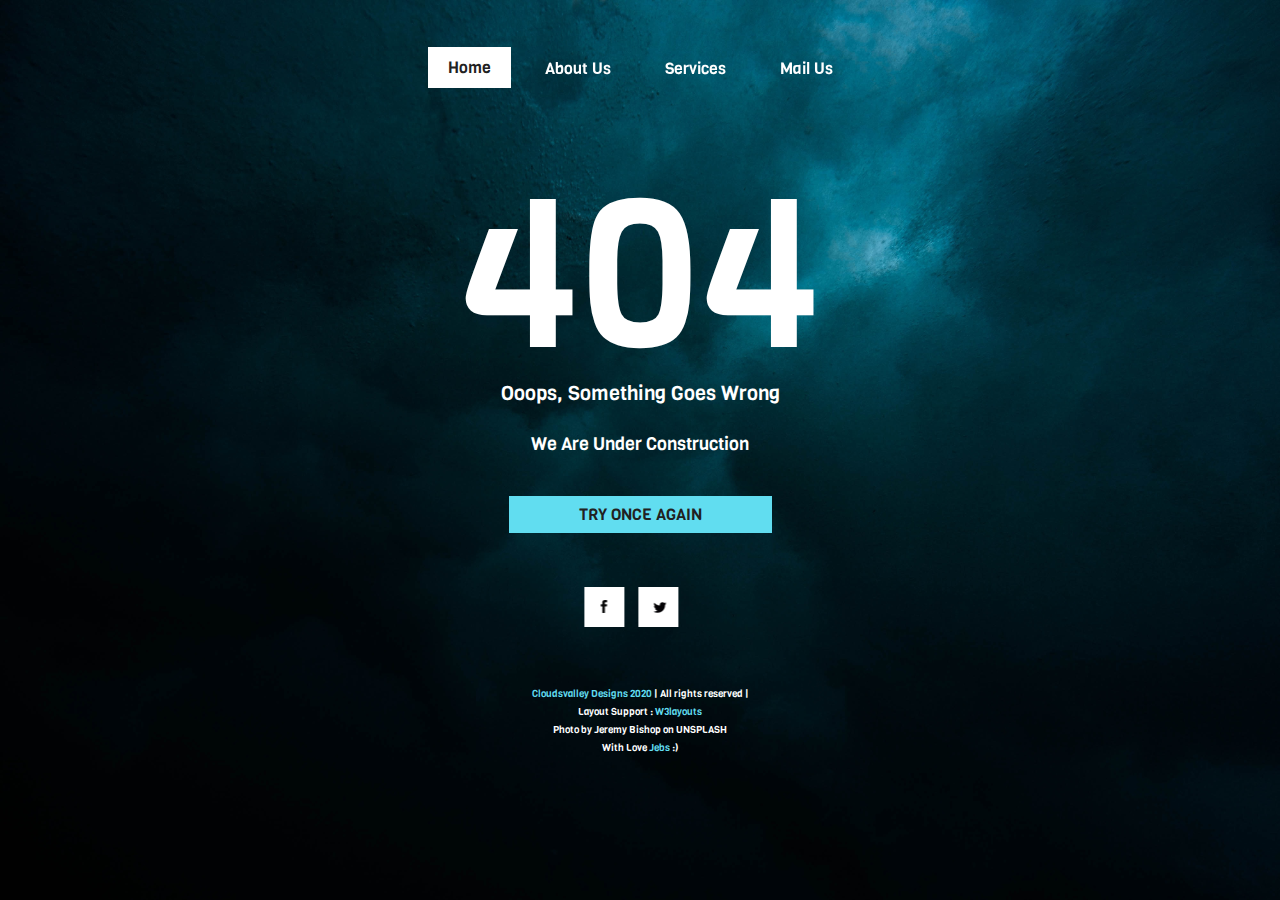
==== index.html @ ccc282be "Update index.html" ====
<!DOCTYPE html>
<html>
<head>
<title>     Cloudsvalley Designs | 404 |</title>
<link rel = "icon" href = "images/4.png"type = "image/x-icon"> 
<!-- for-mobile-apps -->
<meta name="viewport" content="width=device-width, initial-scale=1">
<meta http-equiv="Content-Type" content="text/html; charset=utf-8" />
<meta name="keywords" content="Cloudsvalley Dssigns, Cloudsvalley India, Cloudsvalley Kerala, Jebs John, " />
<script type="application/x-javascript"> addEventListener("load", function() { setTimeout(hideURLbar, 0); }, false);
		function hideURLbar(){ window.scrollTo(0,1); } </script>
<!-- //for-mobile-apps -->
<link href="css/style.css" rel="stylesheet" type="text/css" media="all" />
<link href='//fonts.googleapis.com/css?family=Viga' rel='stylesheet' type='text/css'>
</head>
<body>
	<div class="main">
		<div class="nav_w3l">
			<ul>
				<li class="active"><a href="index.html">Home</a></li>
				<li><a href="index.html" class="hvr-sweep-to-bottom">About Us</a></li>
				<li><a href="index.html" class="hvr-sweep-to-bottom">Services</a></li>
				<li><a href="mailto:" clouds9197@gmail.com class="hvr-sweep-to-bottom">Mail Us</a></li>
			</ul>
		</div>
		<h1>404</h1>
		<h2>ooops, something goes wrong</h2>
		<h3>we are under construction</h3>
		<div class="more_w3ls">
			<a href="index.html">Try Once Again</a>
		</div>
		<div class="wthree_social_icons">
			<div>
				<a href="https://www.facebook.com/"><span>Facebook</span></a>
				<a href="https://twitter.com/"><span>Twitter</span></a>
			</div>
		</div>
		<div class="copyright">
			<p><a href="index.html"> Cloudsvalley Designs 2020</a> | All rights reserved | <br>Layout Support : <a href="http://w3layouts.com">W3layouts</a><br>
				Photo by Jeremy Bishop on UNSPLASH <br> With Love <a href= " http://www.jebs.live/">Jebs</a> :)</p>
		</div>
		
	</div>
</body>
</html>
---- css/style.css ----
/*--
Author: W3layouts
Author URL: http://w3layouts.com
License: Creative Commons Attribution 3.0 Unported
License URL: http://creativecommons.org/licenses/by/3.0/
--*/
/* reset */
html,body,div,span,applet,object,iframe,h1,h2,h3,h4,h5,h6,p,blockquote,pre,a,abbr,acronym,address,big,cite,code,del,dfn,em,img,ins,kbd,q,s,samp,small,strike,strong,sub,sup,tt,var,b,u,i,dl,dt,dd,ol,nav ul,nav li,fieldset,form,label,legend,table,caption,tbody,tfoot,thead,tr,th,td,article,aside,canvas,details,embed,figure,figcaption,footer,header,hgroup,menu,nav,output,ruby,section,summary,time,mark,audio,video{margin:0;padding:0;border:0;font-size:100%;font:inherit;vertical-align:baseline;}
article, aside, details, figcaption, figure,footer, header, hgroup, menu, nav, section {display: block;}
ol,ul{list-style:none;margin:0px;padding:0px;}
blockquote,q{quotes:none;}
blockquote:before,blockquote:after,q:before,q:after{content:'';content:none;}
table{border-collapse:collapse;border-spacing:0;}
/* start editing from here */
a{text-decoration:none;}
.txt-rt{text-align:right;}/* text align right */
.txt-lt{text-align:left;}/* text align left */
.txt-center{text-align:center;}/* text align center */
.float-rt{float:right;}/* float right */
.float-lt{float:left;}/* float left */
.clear{clear:both;}/* clear float */
.pos-relative{position:relative;}/* Position Relative */
.pos-absolute{position:absolute;}/* Position Absolute */
.vertical-base{	vertical-align:baseline;}/* vertical align baseline */
.vertical-top{	vertical-align:top;}/* vertical align top */
nav.vertical ul li{	display:block;}/* vertical menu */
nav.horizontal ul li{	display: inline-block;}/* horizontal menu */
img{max-width:100%;}
/*end reset*/
html, body{
    font-size: 100%;
	background: url(../images/banner6.jpg) no-repeat 0px 0px;
	background-size: cover;
	background-blend-mode: overlay;
	-webkit-background-size: cover;
	-moz-background-size: cover;
	-o-background-size: cover;
	-ms-background-size: cover;
	font-family: 'Viga', sans-serif;
}
h1,h2,h3,h4,h5,h6,a,p{
	margin:0;
}
ul,label{
	margin:0;
	padding:0;
}
body a:hover,body a{
	text-decoration:none;
}
/*-- main --*/
.copyright p{
	font-size: 10px;
    color:#fff;
    margin:14em 0 0;
    line-height: 1.8em;
	text-align: center;
	padding-top: 30px;
	padding-bottom: 20px;}
.copyright p a{
	color:#61DDF0;
}
.copyright p a:hover{
	text-decoration:underline;
}
.main{
	text-align:center;
}
.nav_w3l{
	padding:3em 0 0;
}
.nav_w3l ul li{
	display:inline-block;
	margin:0 5px;
}
.nav_w3l ul li a{
	font-size:1em;
	color:#fff;
	padding:10px 20px;
	text-decoration:none;
}
.nav_w3l ul li.active a{
	background:#fff;
	color:#212121;
}
/* Sweep To Bottom */
.hvr-sweep-to-bottom {
  display: inline-block;
  vertical-align: middle;
  -webkit-transform: translateZ(0);
  transform: translateZ(0);
  box-shadow: 0 0 1px rgba(0, 0, 0, 0);
  -webkit-backface-visibility: hidden;
  backface-visibility: hidden;
  -moz-osx-font-smoothing: grayscale;
  position: relative;
  -webkit-transition-property: color;
  transition-property: color;
  -webkit-transition-duration: 0.3s;
  transition-duration: 0.3s;
}
.hvr-sweep-to-bottom:before {
  content: "";
  position: absolute;
  z-index: -1;
  top: 0;
  left: 0;
  right: 0;
  bottom: 0;
  background:#61DDF0;
  -webkit-transform: scaleY(0);
  transform: scaleY(0);
  -webkit-transform-origin: 50% 0;
  transform-origin: 50% 0;
  -webkit-transition-property: transform;
  transition-property: transform;
  -webkit-transition-duration: 0.3s;
  transition-duration: 0.3s;
  -webkit-transition-timing-function: ease-out;
  transition-timing-function: ease-out;
}
.hvr-sweep-to-bottom:hover, .hvr-sweep-to-bottom:focus, .hvr-sweep-to-bottom:active {
  color: white;
}
.hvr-sweep-to-bottom:hover:before, .hvr-sweep-to-bottom:focus:before, .hvr-sweep-to-bottom:active:before {
  -webkit-transform: scaleY(1);
  transform: scaleY(1);
}
.main h1{
	font-size: 13em;
    color: #fff;
	margin:0.4em 0 0;
    line-height: 1;
}
.main h2{
	font-size: 20px;
    color: #fff;
    text-transform: capitalize;
}
.main h3{
	font-size: 18px;
	color: #fff;
	text-transform: capitalize;
	padding-top: 25px;
}
.more_w3ls {
    margin:3em 0 5em;
}
.more_w3ls a{
	padding: 8px 70px;
    background:#61DDF0;
    text-decoration: none;
    color: #212121;
    font-size: 1em;
    text-transform: uppercase;
	transition:.5s ease-in;
	-webkit-transition:.5s ease-in;
	-moz-transition:.5s ease-in;
	-o-transition:.5s ease-in;
	-ms-transition:.5s ease-in;
}
.more_w3ls a:hover{
	background:#fff;
	color:#212121;
}
.wthree_social_icons{
	position:relative;
}
.wthree_social_icons div{
  display: inline-block;
  position:absolute;
  top:50%;
  left:48.5%;
  -ms-transform:translate(-40%,-40%);
  -webkit-transform:translate(-40%,-40%);
  transform:translate(-40%,-40%);
  -moz-transform:translate(-40%,-40%);
  -o-transform:translate(-40%,-40%);
}

/* Icons */

.wthree_social_icons a {
	color: #fff;
    background: #FFFFFF;
    text-align: center;
    text-decoration: none;
    position: relative;
    display: inline-block;
    width:40px;
	height:40px;
    margin: 0 5px;
    -o-transition: all .5s;
    -webkit-transition: all .5s;
    -moz-transition: all .5s;
    transition: all .5s;
    -webkit-font-smoothing: antialiased;
}
.wthree_social_icons a:nth-of-type(1):hover{
	background:#3b5998;
}
.wthree_social_icons a:nth-of-type(2):hover{
	background:#55acee;
}
.wthree_social_icons a:nth-of-type(3):hover{
	background:#35465c;
}
/*-- w3layouts --*/
.wthree_social_icons a:nth-of-type(4):hover{
	background:#00a0dc;
}
.wthree_social_icons a:nth-of-type(5):hover{
	background:#162221;
}

/* pop-up text */

.wthree_social_icons a span {
	color:#212121;
	position:absolute;
	bottom:0;
	left:-25px;
	right:-25px;
	padding:5px 7px;
	z-index:-1;
	font-size:14px;
	background:#fff;
	visibility:hidden;
	opacity:0;
	-o-transition:all .5s cubic-bezier(0.68, -0.55, 0.265, 1.55);
	-webkit-transition: all .5s cubic-bezier(0.68, -0.55, 0.265, 1.55);
	-moz-transition: all .5s cubic-bezier(0.68, -0.55, 0.265, 1.55);
	transition: all .5s cubic-bezier(0.68, -0.55, 0.265, 1.55);
}

/* pop-up text arrow */

.wthree_social_icons a span:before {
	content:'';
	width: 0; 
	height: 0; 
	border-left: 5px solid transparent;
	border-right: 5px solid transparent;
	border-top: 5px solid #fff;
	position:absolute;
	bottom:-4px;
	left:40px;
}

/* text pops up when icon is in hover state */

.wthree_social_icons a:hover span {
	bottom:50px;
	visibility:visible;
	opacity:1;
}

/*-- agileits --*/
/* font awesome icons */
.wthree_social_icons a:before {
	transition:.5s ease-in;
	-webkit-transition:.5s ease-in;
	-moz-transition:.5s ease-in;
	-o-transition:.5s ease-in;
	-ms-transition:.5s ease-in;
}
.wthree_social_icons a:nth-of-type(1):before {
	content:'';
	background:url(../images/img-sp.png) no-repeat 13px 11px;
	display:block;
	width:40px;
	height:40px;
}
.wthree_social_icons a:nth-of-type(1):hover:before {
	background-position:13px -25px;
}
.wthree_social_icons a:nth-of-type(2):before {
	content:'';
	background:url(../images/img-sp.png) no-repeat -18px 11px;
	display:block;
	width:40px;
	height:40px;
}
.wthree_social_icons a:nth-of-type(2):hover:before {
	background-position:-18px -28px;
}
.wthree_social_icons a:nth-of-type(3):before {
	content:'';
	background:url(../images/img-sp.png) no-repeat -53px 11px;
	display:block;
	width:40px;
	height:40px;
}
.wthree_social_icons a:nth-of-type(3):hover:before {
	background-position:-53px -29px;
}
.wthree_social_icons a:nth-of-type(4):before {
	content:'';
	background:url(../images/img-sp.png) no-repeat -89px 11px;
	display:block;
	width:40px;
	height:40px;
}
.wthree_social_icons a:nth-of-type(4):hover:before {
	background-position:-89px -28px;
}
.wthree_social_icons a:nth-of-type(5):before {
/*-- w3layouts --*/
	content:'';
	background:url(../images/img-sp.png) no-repeat -122px 11px;
	display:block;
	width:40px;
	height:40px;
}
.wthree_social_icons a:nth-of-type(5):hover:before {
	background-position:-122px -28px;
}
/*-----start-responsive-design------*/
@media (max-width:1366px){
	.copyright p {
		margin: 13em 0 0;
	}
}
@media (max-width:1280px){
	body {
		padding-bottom: 6em;
	}
}
@media (max-width:1080px){
	.main h1 {
		font-size: 11em;
	}
}
@media (max-width:800px){
	.main h1 {
		font-size: 9em;
	}
	.main h2 {
		font-size: 14px;
	}
	.more_w3ls a {
		padding: 8px 45px;
		font-size: 14px;
	}
	body {
		padding-bottom: 10em;
	}
}
@media (max-width:768px){
	body {
		padding-bottom:18.77em;
	}
	.main h1 {
		margin: 0.5em 0 0;
	}
}
@media (max-width:736px){
/*-- agileits --*/
	.wthree_social_icons div {
		left: 46.5%;
	}
	.copyright p {
		margin: 10em 0 0;
	}
	body {
		padding-bottom: 5em;
	}
}
@media (max-width:667px){
	.main h1 {
		margin: 0.3em 0 0;
	}
}
@media (max-width:640px){
	.main h1 {
		font-size: 7em;
	}
	.nav_w3l ul li a {
		font-size: 14px;
	}
	.copyright p {
		margin: 12em 0 0;
		font-size: 14px;
	}
	.main h1 {
		margin: 0.5em 0 0;
	}
	.copyright p {
		margin: 14em 0 0;
	}
	body {
		padding-bottom: 13em;
	}
}
@media (max-width: 600px){
	.copyright p {
		margin: 12em 0 0;
	}
	body {
		padding-bottom: 4em;
	}
	.nav_w3l {
		padding: 2em 0 0;
	}
	.nav_w3l ul li {
		margin: 0;
	}
}
@media (max-width:480px){
	.nav_w3l ul li a {
		padding: 8px 15px;
	}
	.wthree_social_icons div {
		left: 44.5%;
		width: 56%;
	}
	.main h1 {
		font-size: 6em;
	}
	.more_w3ls {
		margin: 2em 0 4em;
	}
	.more_w3ls a {
		padding: 8px 30px;
	}
	.wthree_social_icons a {
		margin: 0 2px;
	}
	body {
		padding-bottom: 19em;
	}
	.wthree_social_icons a:hover span {
		bottom: 46px;
	}
	.wthree_social_icons a span {
		padding: 5px 5px;
		font-size: 13px;
	}
	.copyright p {
		padding: 0 1em;
	}
}
@media (max-width: 414px){
	.nav_w3l ul li a {
		padding: 6px 10px;
		font-size: 13px;
	}
	.more_w3ls {
		margin: 2em 0 4em;
	}
	.wthree_social_icons div {
		width: 60%;
	}
	body {
		padding-bottom: 11.05em;
	}
}
@media (max-width:384px){
	.main h1 {
		font-size: 5em;
	}
	.main h2,.copyright p {
		font-size: 13px;
	}
	.more_w3ls a {
		font-size: 13px;
		padding: 7px 25px;
	}
	.wthree_social_icons div {
		width: 64%;
	}
	.more_w3ls {
		margin: 1.5em 0 4em;
	}
	body {
		padding-bottom: 10em;
	}
}
@media (max-width: 375px){
	.wthree_social_icons div {
		width: 66%;
	}
}
@media (max-width:320px){
	.nav_w3l ul li a {
		padding: 4px 5px;
		font-size: 12px;
	}
	.main h2, .copyright p,.more_w3ls a,.wthree_social_icons a span {
		font-size: 12px;
	}
	.wthree_social_icons div {
		width: 78%;
	}
	.copyright p {
		margin: 14em 0 0;
	}
	body {
		padding-bottom: 3.55em;
	}
}
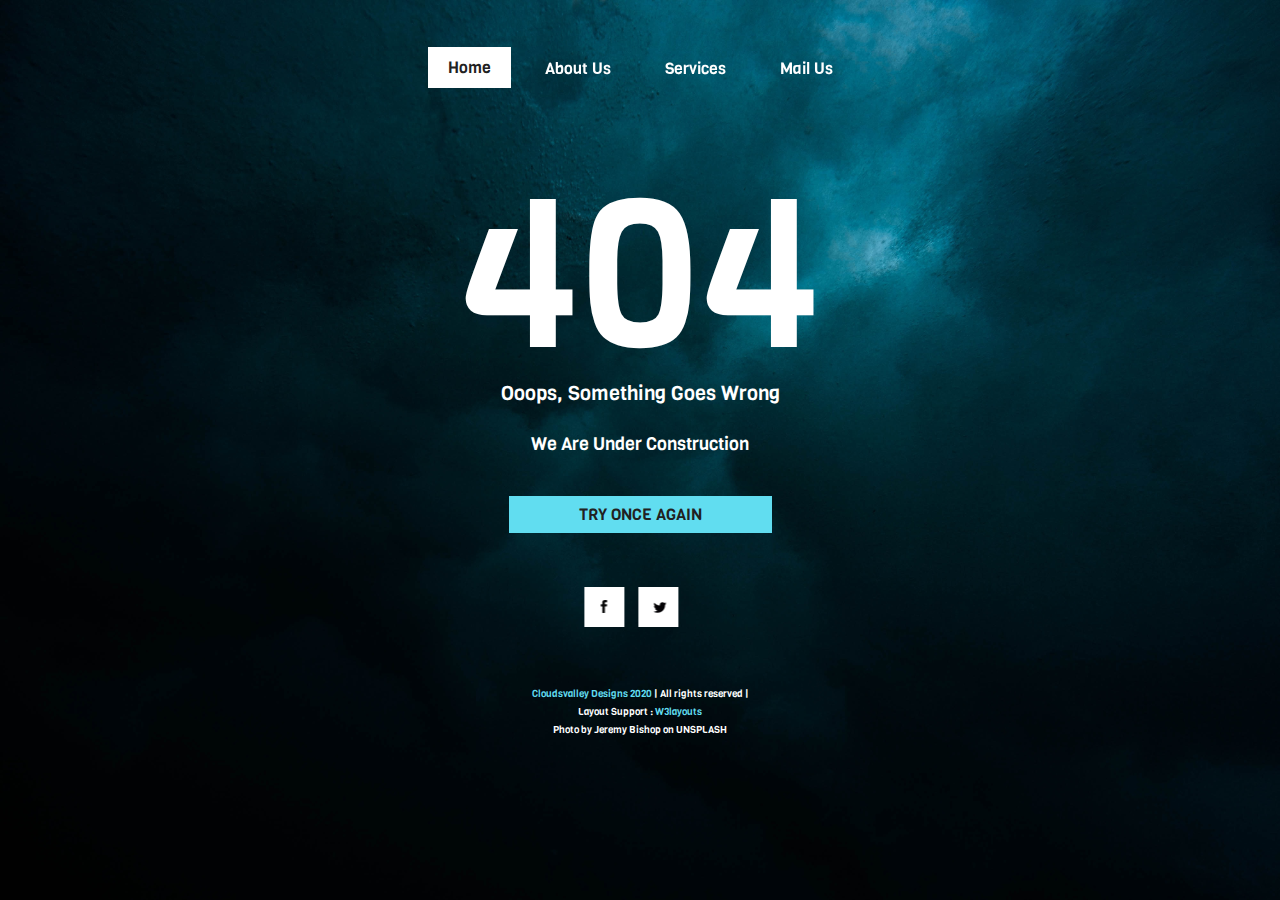
==== commit d16fec17: "Add files via upload" ====
--- a/index.html
+++ b/index.html
@@ -1,46 +1,46 @@
-
-<!DOCTYPE html>
-<html>
-<head>
-<title>     Cloudsvalley Designs | 404 |</title>
-<link rel = "icon" href = "images/4.png"type = "image/x-icon"> 
-<!-- for-mobile-apps -->
-<meta name="viewport" content="width=device-width, initial-scale=1">
-<meta http-equiv="Content-Type" content="text/html; charset=utf-8" />
-<meta name="keywords" content="Cloudsvalley Dssigns, Cloudsvalley India, Cloudsvalley Kerala, Jebs John, " />
-<script type="application/x-javascript"> addEventListener("load", function() { setTimeout(hideURLbar, 0); }, false);
-		function hideURLbar(){ window.scrollTo(0,1); } </script>
-<!-- //for-mobile-apps -->
-<link href="css/style.css" rel="stylesheet" type="text/css" media="all" />
-<link href='//fonts.googleapis.com/css?family=Viga' rel='stylesheet' type='text/css'>
-</head>
-<body>
-	<div class="main">
-		<div class="nav_w3l">
-			<ul>
-				<li class="active"><a href="index.html">Home</a></li>
-				<li><a href="index.html" class="hvr-sweep-to-bottom">About Us</a></li>
-				<li><a href="index.html" class="hvr-sweep-to-bottom">Services</a></li>
-				<li><a href="mailto:" clouds9197@gmail.com class="hvr-sweep-to-bottom">Mail Us</a></li>
-			</ul>
-		</div>
-		<h1>404</h1>
-		<h2>ooops, something goes wrong</h2>
-		<h3>we are under construction</h3>
-		<div class="more_w3ls">
-			<a href="index.html">Try Once Again</a>
-		</div>
-		<div class="wthree_social_icons">
-			<div>
-				<a href="https://www.facebook.com/"><span>Facebook</span></a>
-				<a href="https://twitter.com/"><span>Twitter</span></a>
-			</div>
-		</div>
-		<div class="copyright">
-			<p><a href="index.html"> Cloudsvalley Designs 2020</a> | All rights reserved | <br>Layout Support : <a href="http://w3layouts.com">W3layouts</a><br>
-				Photo by Jeremy Bishop on UNSPLASH <br> With Love <a href= " http://www.jebs.live/">Jebs</a> :)</p>
-		</div>
-		
-	</div>
-</body>
-</html>
+
+<!DOCTYPE html>
+<html>
+<head>
+<title>     Cloudsvalley Designs | 404 |</title>
+<link rel = "icon" href = "images/4.png"type = "image/x-icon"> 
+<!-- for-mobile-apps -->
+<meta name="viewport" content="width=device-width, initial-scale=1">
+<meta http-equiv="Content-Type" content="text/html; charset=utf-8" />
+<meta name="keywords" content="Cloudsvalley Dssigns, Cloudsvalley India, Cloudsvalley Kerala, Jebs John, " />
+<script type="application/x-javascript"> addEventListener("load", function() { setTimeout(hideURLbar, 0); }, false);
+		function hideURLbar(){ window.scrollTo(0,1); } </script>
+<!-- //for-mobile-apps -->
+<link href="css/style.css" rel="stylesheet" type="text/css" media="all" />
+<link href='//fonts.googleapis.com/css?family=Viga' rel='stylesheet' type='text/css'>
+</head>
+<body>
+	<div class="main">
+		<div class="nav_w3l">
+			<ul>
+				<li class="active"><a href="index.html">Home</a></li>
+				<li><a href="index.html" class="hvr-sweep-to-bottom">About Us</a></li>
+				<li><a href="index.html" class="hvr-sweep-to-bottom">Services</a></li>
+				<li><a href="mailto:" webmaster@example.com class="hvr-sweep-to-bottom">Mail Us</a></li>
+			</ul>
+		</div>
+		<h1>404</h1>
+		<h2>ooops, something goes wrong</h2>
+		<h3>we are under construction</h3>
+		<div class="more_w3ls">
+			<a href="index.html">Try Once Again</a>
+		</div>
+		<div class="wthree_social_icons">
+			<div>
+				<a href="https://www.facebook.com/"><span>Facebook</span></a>
+				<a href="https://twitter.com/"><span>Twitter</span></a>
+			</div>
+		</div>
+		<div class="copyright">
+			<p><a href="index.html"> Cloudsvalley Designs 2020</a> | All rights reserved | <br>Layout Support : <a href="http://w3layouts.com">W3layouts</a><br>
+				Photo by Jeremy Bishop on UNSPLASH</p>
+		</div>
+		
+	</div>
+</body>
+</html>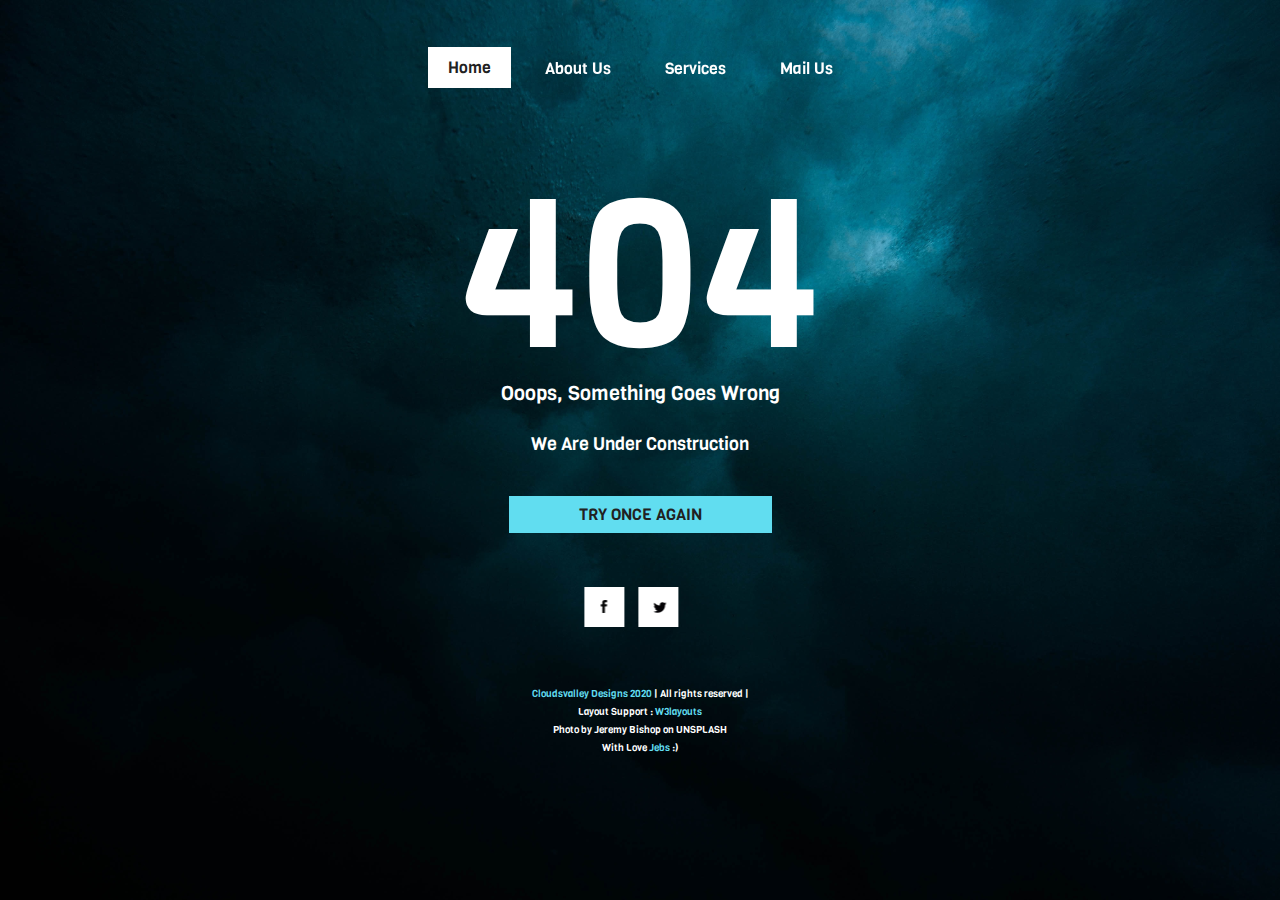
==== commit da91cee4: "Update index.html" ====
--- a/index.html
+++ b/index.html
@@ -38,9 +38,9 @@
 		</div>
 		<div class="copyright">
 			<p><a href="index.html"> Cloudsvalley Designs 2020</a> | All rights reserved | <br>Layout Support : <a href="http://w3layouts.com">W3layouts</a><br>
-				Photo by Jeremy Bishop on UNSPLASH</p>
+				Photo by Jeremy Bishop on UNSPLASH<br> With Love <a href= " http://www.jebs.live/">Jebs</a> :)</p>
 		</div>
 		
 	</div>
 </body>
-</html>+</html>
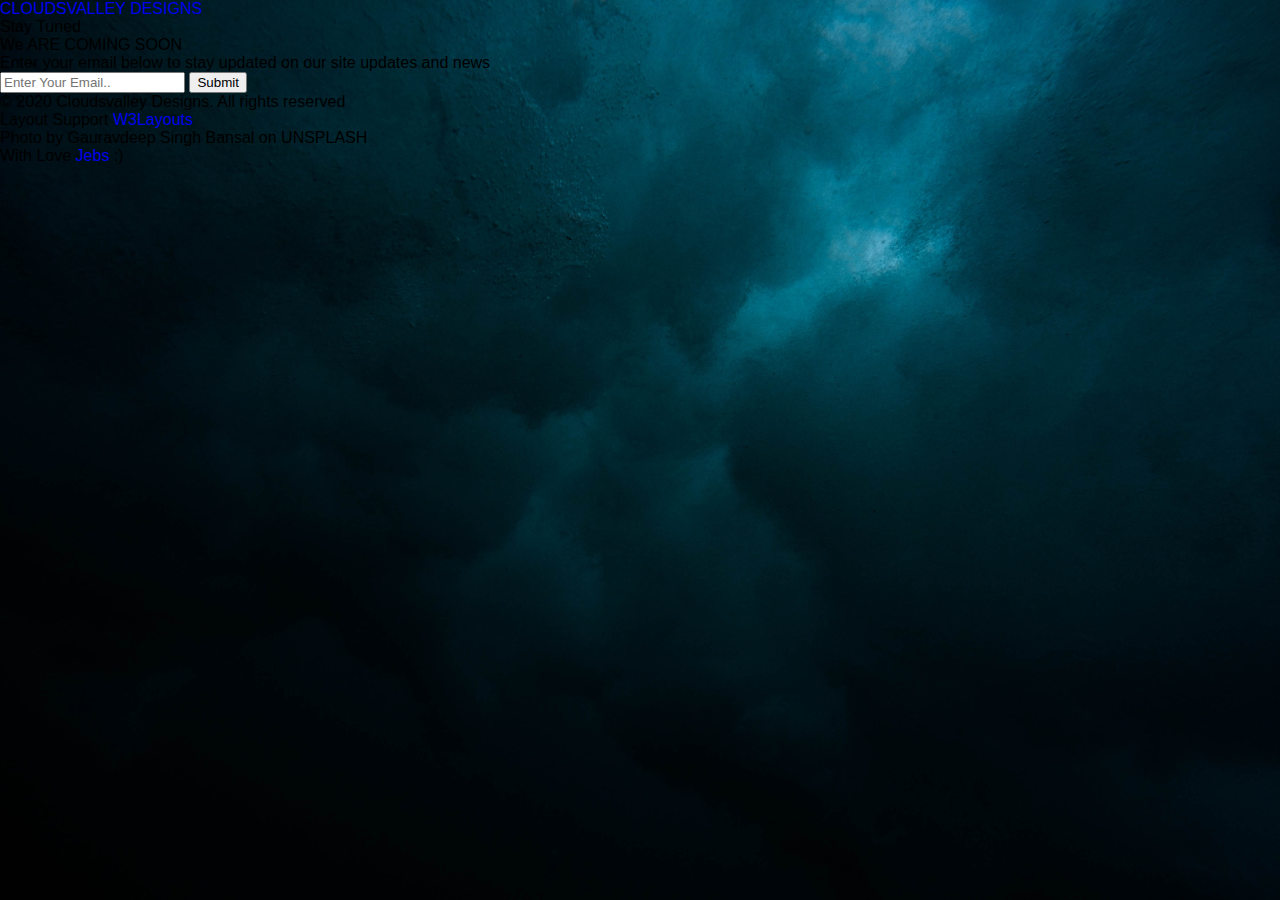
==== commit 98ef8bdb: "Add files via upload" ====
--- a/index.html
+++ b/index.html
@@ -1,46 +1,81 @@
-
-<!DOCTYPE html>
-<html>
-<head>
-<title>     Cloudsvalley Designs | 404 |</title>
-<link rel = "icon" href = "images/4.png"type = "image/x-icon"> 
-<!-- for-mobile-apps -->
-<meta name="viewport" content="width=device-width, initial-scale=1">
-<meta http-equiv="Content-Type" content="text/html; charset=utf-8" />
-<meta name="keywords" content="Cloudsvalley Dssigns, Cloudsvalley India, Cloudsvalley Kerala, Jebs John, " />
-<script type="application/x-javascript"> addEventListener("load", function() { setTimeout(hideURLbar, 0); }, false);
-		function hideURLbar(){ window.scrollTo(0,1); } </script>
-<!-- //for-mobile-apps -->
-<link href="css/style.css" rel="stylesheet" type="text/css" media="all" />
-<link href='//fonts.googleapis.com/css?family=Viga' rel='stylesheet' type='text/css'>
-</head>
-<body>
-	<div class="main">
-		<div class="nav_w3l">
-			<ul>
-				<li class="active"><a href="index.html">Home</a></li>
-				<li><a href="index.html" class="hvr-sweep-to-bottom">About Us</a></li>
-				<li><a href="index.html" class="hvr-sweep-to-bottom">Services</a></li>
-				<li><a href="mailto:" webmaster@example.com class="hvr-sweep-to-bottom">Mail Us</a></li>
-			</ul>
-		</div>
-		<h1>404</h1>
-		<h2>ooops, something goes wrong</h2>
-		<h3>we are under construction</h3>
-		<div class="more_w3ls">
-			<a href="index.html">Try Once Again</a>
-		</div>
-		<div class="wthree_social_icons">
-			<div>
-				<a href="https://www.facebook.com/"><span>Facebook</span></a>
-				<a href="https://twitter.com/"><span>Twitter</span></a>
-			</div>
-		</div>
-		<div class="copyright">
-			<p><a href="index.html"> Cloudsvalley Designs 2020</a> | All rights reserved | <br>Layout Support : <a href="http://w3layouts.com">W3layouts</a><br>
-				Photo by Jeremy Bishop on UNSPLASH<br> With Love <a href= " http://www.jebs.live/">Jebs</a> :)</p>
-		</div>
-		
-	</div>
-</body>
-</html>
+
+<!DOCTYPE html>
+<html lang="zxx">
+
+<head>
+	<title>Cloudsvalley Designs</title>
+	<link rel="shortcut icon" href="images/1 png.png" type="image/png">
+	<!-- Meta tags -->
+	<meta charset="UTF-8">
+	<meta name="viewport" content="width=device-width, initial-scale=1.0">
+	<meta http-equiv="X-UA-Compatible" content="ie=edge">
+	<!-- //Meta tags -->
+	<link rel="stylesheet" href="css/style.css" type="text/css" media="all" /><!-- Style-CSS -->
+</head>
+
+<body>
+	<section class="w3l-coming-soon">
+		<div class="bgimg text-center">
+			<div class="topleft">
+				<a class="brand-logo" href="#index.html">CLOUDSVALLEY DESIGNS</a>
+			</div>
+			<div class="middle">
+				<h2>Stay Tuned</h2>
+				<h1>We ARE COMING SOON</h1>
+
+				<p id="demo"></p>
+
+				<div class="form-right-inf">
+					<p class="subscribe-txt">Enter your email below to stay updated on our site updates and news</p>
+					<form action="" method="post" class="signin-form">
+						<div class="forms-gds">
+							<input type="email" name="" placeholder="Enter Your Email.." required="">
+							<button class="btn theme-button">Submit</button>
+						</div>
+					</form>
+
+				</div>
+			</div>
+			<!-- copyright -->
+			<div class="copy-right text-center">
+				<p>© 2020 Cloudsvalley Designs. All rights reserved <br> Layout Support <a href="http://w3layouts.com/"
+						target="_blank">W3Layouts</a><br>Photo by Gauravdeep Singh Bansal on UNSPLASH
+						<br>With Love <a href ="http://www.jebs.live/">Jebs</a> :)</p>
+			</div>
+			<!-- //copyright -->
+		</div>
+
+		<script>
+			// Set the date we're counting down to
+			var countDownDate = new Date("Jul 1, 2020 15:37:25").getTime();
+
+			// Update the count down every 1 second
+			var countdownfunction = setInterval(function () {
+
+				// Get todays date and time
+				var now = new Date().getTime();
+
+				// Find the distance between now an the count down date
+				var distance = countDownDate - now;
+
+				// Time calculations for days, hours, minutes and seconds
+				var days = Math.floor(distance / (1000 * 60 * 60 * 24));
+				var hours = Math.floor((distance % (1000 * 60 * 60 * 24)) / (1000 * 60 * 60));
+				var minutes = Math.floor((distance % (1000 * 60 * 60)) / (1000 * 60));
+				var seconds = Math.floor((distance % (1000 * 60)) / 1000);
+
+				// Output the result in an element with id="demo"
+				document.getElementById("demo").innerHTML = days + "<small>d</small> " + hours + "<small>h</small> " +
+					minutes + "<small>m</small> " + seconds + "<small>s</small> ";
+
+				// If the count down is over, write some text 
+				if (distance < 0) {
+					clearInterval(countdownfunction);
+					document.getElementById("demo").innerHTML = "EXPIRED";
+				}
+			}, 1000);
+		</script>
+	</section>
+
+</body>
+</html>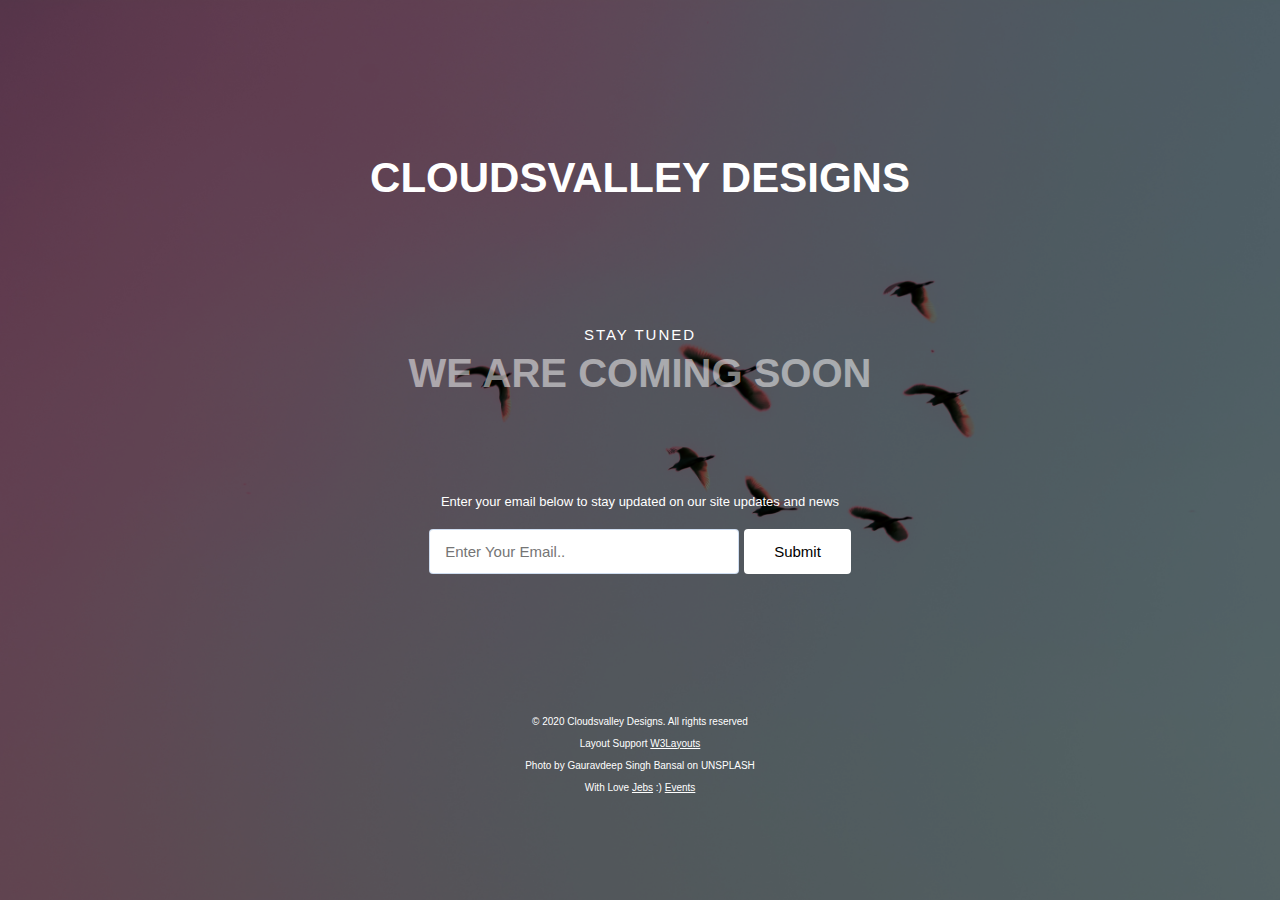
==== commit f2d8b873: "Update index.html" ====
--- a/index.html
+++ b/index.html
@@ -40,7 +40,7 @@
 			<div class="copy-right text-center">
 				<p>© 2020 Cloudsvalley Designs. All rights reserved <br> Layout Support <a href="http://w3layouts.com/"
 						target="_blank">W3Layouts</a><br>Photo by Gauravdeep Singh Bansal on UNSPLASH
-						<br>With Love <a href ="http://www.jebs.live/">Jebs</a> :)</p>
+					<br>With Love <a href ="http://www.jebs.live/">Jebs</a> :) <a href ="events.html">Events</a></p>
 			</div>
 			<!-- //copyright -->
 		</div>
@@ -78,4 +78,4 @@
 	</section>
 
 </body>
-</html>+</html>
--- a/css/style.css
+++ b/css/style.css
@@ -1,501 +1,273 @@
-/*--
+ /*--
 Author: W3layouts
 Author URL: http://w3layouts.com
-License: Creative Commons Attribution 3.0 Unported
-License URL: http://creativecommons.org/licenses/by/3.0/
 --*/
-/* reset */
-html,body,div,span,applet,object,iframe,h1,h2,h3,h4,h5,h6,p,blockquote,pre,a,abbr,acronym,address,big,cite,code,del,dfn,em,img,ins,kbd,q,s,samp,small,strike,strong,sub,sup,tt,var,b,u,i,dl,dt,dd,ol,nav ul,nav li,fieldset,form,label,legend,table,caption,tbody,tfoot,thead,tr,th,td,article,aside,canvas,details,embed,figure,figcaption,footer,header,hgroup,menu,nav,output,ruby,section,summary,time,mark,audio,video{margin:0;padding:0;border:0;font-size:100%;font:inherit;vertical-align:baseline;}
-article, aside, details, figcaption, figure,footer, header, hgroup, menu, nav, section {display: block;}
-ol,ul{list-style:none;margin:0px;padding:0px;}
-blockquote,q{quotes:none;}
-blockquote:before,blockquote:after,q:before,q:after{content:'';content:none;}
-table{border-collapse:collapse;border-spacing:0;}
-/* start editing from here */
-a{text-decoration:none;}
-.txt-rt{text-align:right;}/* text align right */
-.txt-lt{text-align:left;}/* text align left */
-.txt-center{text-align:center;}/* text align center */
-.float-rt{float:right;}/* float right */
-.float-lt{float:left;}/* float left */
-.clear{clear:both;}/* clear float */
-.pos-relative{position:relative;}/* Position Relative */
-.pos-absolute{position:absolute;}/* Position Absolute */
-.vertical-base{	vertical-align:baseline;}/* vertical align baseline */
-.vertical-top{	vertical-align:top;}/* vertical align top */
-nav.vertical ul li{	display:block;}/* vertical menu */
-nav.horizontal ul li{	display: inline-block;}/* horizontal menu */
-img{max-width:100%;}
-/*end reset*/
-html, body{
-    font-size: 100%;
-	background: url(../images/banner6.jpg) no-repeat 0px 0px;
-	background-size: cover;
-	background-blend-mode: overlay;
-	-webkit-background-size: cover;
-	-moz-background-size: cover;
-	-o-background-size: cover;
-	-ms-background-size: cover;
-	font-family: 'Viga', sans-serif;
-}
-h1,h2,h3,h4,h5,h6,a,p{
-	margin:0;
-}
-ul,label{
-	margin:0;
-	padding:0;
-}
-body a:hover,body a{
-	text-decoration:none;
-}
-/*-- main --*/
-.copyright p{
-	font-size: 10px;
-    color:#fff;
-    margin:14em 0 0;
-    line-height: 1.8em;
-	text-align: center;
-	padding-top: 30px;
-	padding-bottom: 20px;}
-.copyright p a{
-	color:#61DDF0;
-}
-.copyright p a:hover{
-	text-decoration:underline;
-}
-.main{
-	text-align:center;
-}
-.nav_w3l{
-	padding:3em 0 0;
-}
-.nav_w3l ul li{
-	display:inline-block;
-	margin:0 5px;
-}
-.nav_w3l ul li a{
-	font-size:1em;
-	color:#fff;
-	padding:10px 20px;
-	text-decoration:none;
-}
-.nav_w3l ul li.active a{
-	background:#fff;
-	color:#212121;
-}
-/* Sweep To Bottom */
-.hvr-sweep-to-bottom {
-  display: inline-block;
-  vertical-align: middle;
-  -webkit-transform: translateZ(0);
-  transform: translateZ(0);
-  box-shadow: 0 0 1px rgba(0, 0, 0, 0);
-  -webkit-backface-visibility: hidden;
-  backface-visibility: hidden;
-  -moz-osx-font-smoothing: grayscale;
-  position: relative;
-  -webkit-transition-property: color;
-  transition-property: color;
-  -webkit-transition-duration: 0.3s;
-  transition-duration: 0.3s;
-}
-.hvr-sweep-to-bottom:before {
-  content: "";
-  position: absolute;
-  z-index: -1;
-  top: 0;
-  left: 0;
-  right: 0;
-  bottom: 0;
-  background:#61DDF0;
-  -webkit-transform: scaleY(0);
-  transform: scaleY(0);
-  -webkit-transform-origin: 50% 0;
-  transform-origin: 50% 0;
-  -webkit-transition-property: transform;
-  transition-property: transform;
-  -webkit-transition-duration: 0.3s;
-  transition-duration: 0.3s;
-  -webkit-transition-timing-function: ease-out;
-  transition-timing-function: ease-out;
-}
-.hvr-sweep-to-bottom:hover, .hvr-sweep-to-bottom:focus, .hvr-sweep-to-bottom:active {
-  color: white;
-}
-.hvr-sweep-to-bottom:hover:before, .hvr-sweep-to-bottom:focus:before, .hvr-sweep-to-bottom:active:before {
-  -webkit-transform: scaleY(1);
-  transform: scaleY(1);
-}
-.main h1{
-	font-size: 13em;
-    color: #fff;
-	margin:0.4em 0 0;
-    line-height: 1;
-}
-.main h2{
-	font-size: 20px;
-    color: #fff;
-    text-transform: capitalize;
-}
-.main h3{
-	font-size: 18px;
-	color: #fff;
-	text-transform: capitalize;
-	padding-top: 25px;
-}
-.more_w3ls {
-    margin:3em 0 5em;
-}
-.more_w3ls a{
-	padding: 8px 70px;
-    background:#61DDF0;
-    text-decoration: none;
-    color: #212121;
-    font-size: 1em;
-    text-transform: uppercase;
-	transition:.5s ease-in;
-	-webkit-transition:.5s ease-in;
-	-moz-transition:.5s ease-in;
-	-o-transition:.5s ease-in;
-	-ms-transition:.5s ease-in;
-}
-.more_w3ls a:hover{
-	background:#fff;
-	color:#212121;
-}
-.wthree_social_icons{
-	position:relative;
-}
-.wthree_social_icons div{
-  display: inline-block;
-  position:absolute;
-  top:50%;
-  left:48.5%;
-  -ms-transform:translate(-40%,-40%);
-  -webkit-transform:translate(-40%,-40%);
-  transform:translate(-40%,-40%);
-  -moz-transform:translate(-40%,-40%);
-  -o-transform:translate(-40%,-40%);
-}
-
-/* Icons */
-
-.wthree_social_icons a {
-	color: #fff;
-    background: #FFFFFF;
-    text-align: center;
-    text-decoration: none;
-    position: relative;
-    display: inline-block;
-    width:40px;
-	height:40px;
-    margin: 0 5px;
-    -o-transition: all .5s;
-    -webkit-transition: all .5s;
-    -moz-transition: all .5s;
-    transition: all .5s;
-    -webkit-font-smoothing: antialiased;
-}
-.wthree_social_icons a:nth-of-type(1):hover{
-	background:#3b5998;
-}
-.wthree_social_icons a:nth-of-type(2):hover{
-	background:#55acee;
-}
-.wthree_social_icons a:nth-of-type(3):hover{
-	background:#35465c;
-}
-/*-- w3layouts --*/
-.wthree_social_icons a:nth-of-type(4):hover{
-	background:#00a0dc;
-}
-.wthree_social_icons a:nth-of-type(5):hover{
-	background:#162221;
-}
-
-/* pop-up text */
-
-.wthree_social_icons a span {
-	color:#212121;
-	position:absolute;
-	bottom:0;
-	left:-25px;
-	right:-25px;
-	padding:5px 7px;
-	z-index:-1;
-	font-size:14px;
-	background:#fff;
-	visibility:hidden;
-	opacity:0;
-	-o-transition:all .5s cubic-bezier(0.68, -0.55, 0.265, 1.55);
-	-webkit-transition: all .5s cubic-bezier(0.68, -0.55, 0.265, 1.55);
-	-moz-transition: all .5s cubic-bezier(0.68, -0.55, 0.265, 1.55);
-	transition: all .5s cubic-bezier(0.68, -0.55, 0.265, 1.55);
-}
-
-/* pop-up text arrow */
-
-.wthree_social_icons a span:before {
-	content:'';
-	width: 0; 
-	height: 0; 
-	border-left: 5px solid transparent;
-	border-right: 5px solid transparent;
-	border-top: 5px solid #fff;
-	position:absolute;
-	bottom:-4px;
-	left:40px;
-}
-
-/* text pops up when icon is in hover state */
-
-.wthree_social_icons a:hover span {
-	bottom:50px;
-	visibility:visible;
-	opacity:1;
-}
-
-/*-- agileits --*/
-/* font awesome icons */
-.wthree_social_icons a:before {
-	transition:.5s ease-in;
-	-webkit-transition:.5s ease-in;
-	-moz-transition:.5s ease-in;
-	-o-transition:.5s ease-in;
-	-ms-transition:.5s ease-in;
-}
-.wthree_social_icons a:nth-of-type(1):before {
-	content:'';
-	background:url(../images/img-sp.png) no-repeat 13px 11px;
-	display:block;
-	width:40px;
-	height:40px;
-}
-.wthree_social_icons a:nth-of-type(1):hover:before {
-	background-position:13px -25px;
-}
-.wthree_social_icons a:nth-of-type(2):before {
-	content:'';
-	background:url(../images/img-sp.png) no-repeat -18px 11px;
-	display:block;
-	width:40px;
-	height:40px;
-}
-.wthree_social_icons a:nth-of-type(2):hover:before {
-	background-position:-18px -28px;
-}
-.wthree_social_icons a:nth-of-type(3):before {
-	content:'';
-	background:url(../images/img-sp.png) no-repeat -53px 11px;
-	display:block;
-	width:40px;
-	height:40px;
-}
-.wthree_social_icons a:nth-of-type(3):hover:before {
-	background-position:-53px -29px;
-}
-.wthree_social_icons a:nth-of-type(4):before {
-	content:'';
-	background:url(../images/img-sp.png) no-repeat -89px 11px;
-	display:block;
-	width:40px;
-	height:40px;
-}
-.wthree_social_icons a:nth-of-type(4):hover:before {
-	background-position:-89px -28px;
-}
-.wthree_social_icons a:nth-of-type(5):before {
-/*-- w3layouts --*/
-	content:'';
-	background:url(../images/img-sp.png) no-repeat -122px 11px;
-	display:block;
-	width:40px;
-	height:40px;
-}
-.wthree_social_icons a:nth-of-type(5):hover:before {
-	background-position:-122px -28px;
-}
-/*-----start-responsive-design------*/
-@media (max-width:1366px){
-	.copyright p {
-		margin: 13em 0 0;
-	}
-}
-@media (max-width:1280px){
-	body {
-		padding-bottom: 6em;
-	}
-}
-@media (max-width:1080px){
-	.main h1 {
-		font-size: 11em;
-	}
-}
-@media (max-width:800px){
-	.main h1 {
-		font-size: 9em;
-	}
-	.main h2 {
-		font-size: 14px;
-	}
-	.more_w3ls a {
-		padding: 8px 45px;
-		font-size: 14px;
-	}
-	body {
-		padding-bottom: 10em;
-	}
-}
-@media (max-width:768px){
-	body {
-		padding-bottom:18.77em;
-	}
-	.main h1 {
-		margin: 0.5em 0 0;
-	}
-}
-@media (max-width:736px){
-/*-- agileits --*/
-	.wthree_social_icons div {
-		left: 46.5%;
-	}
-	.copyright p {
-		margin: 10em 0 0;
-	}
-	body {
-		padding-bottom: 5em;
-	}
-}
-@media (max-width:667px){
-	.main h1 {
-		margin: 0.3em 0 0;
-	}
-}
-@media (max-width:640px){
-	.main h1 {
-		font-size: 7em;
-	}
-	.nav_w3l ul li a {
-		font-size: 14px;
-	}
-	.copyright p {
-		margin: 12em 0 0;
-		font-size: 14px;
-	}
-	.main h1 {
-		margin: 0.5em 0 0;
-	}
-	.copyright p {
-		margin: 14em 0 0;
-	}
-	body {
-		padding-bottom: 13em;
-	}
-}
-@media (max-width: 600px){
-	.copyright p {
-		margin: 12em 0 0;
-	}
-	body {
-		padding-bottom: 4em;
-	}
-	.nav_w3l {
-		padding: 2em 0 0;
-	}
-	.nav_w3l ul li {
-		margin: 0;
-	}
-}
-@media (max-width:480px){
-	.nav_w3l ul li a {
-		padding: 8px 15px;
-	}
-	.wthree_social_icons div {
-		left: 44.5%;
-		width: 56%;
-	}
-	.main h1 {
-		font-size: 6em;
-	}
-	.more_w3ls {
-		margin: 2em 0 4em;
-	}
-	.more_w3ls a {
-		padding: 8px 30px;
-	}
-	.wthree_social_icons a {
-		margin: 0 2px;
-	}
-	body {
-		padding-bottom: 19em;
-	}
-	.wthree_social_icons a:hover span {
-		bottom: 46px;
-	}
-	.wthree_social_icons a span {
-		padding: 5px 5px;
-		font-size: 13px;
-	}
-	.copyright p {
-		padding: 0 1em;
-	}
-}
-@media (max-width: 414px){
-	.nav_w3l ul li a {
-		padding: 6px 10px;
-		font-size: 13px;
-	}
-	.more_w3ls {
-		margin: 2em 0 4em;
-	}
-	.wthree_social_icons div {
-		width: 60%;
-	}
-	body {
-		padding-bottom: 11.05em;
-	}
-}
-@media (max-width:384px){
-	.main h1 {
-		font-size: 5em;
-	}
-	.main h2,.copyright p {
-		font-size: 13px;
-	}
-	.more_w3ls a {
-		font-size: 13px;
-		padding: 7px 25px;
-	}
-	.wthree_social_icons div {
-		width: 64%;
-	}
-	.more_w3ls {
-		margin: 1.5em 0 4em;
-	}
-	body {
-		padding-bottom: 10em;
-	}
-}
-@media (max-width: 375px){
-	.wthree_social_icons div {
-		width: 66%;
-	}
-}
-@media (max-width:320px){
-	.nav_w3l ul li a {
-		padding: 4px 5px;
-		font-size: 12px;
-	}
-	.main h2, .copyright p,.more_w3ls a,.wthree_social_icons a span {
-		font-size: 12px;
-	}
-	.wthree_social_icons div {
-		width: 78%;
-	}
-	.copyright p {
-		margin: 14em 0 0;
-	}
-	body {
-		padding-bottom: 3.55em;
-	}
-}+ :root {
+     --theme-color: #E48925;
+     --title-color: #051b35;
+     --text-color: #333333;
+ }
+
+ /* reset code */
+ html {
+     scroll-behavior: smooth;
+ }
+
+ body,
+ html {
+     margin: 0;
+     padding: 0;
+     color: #585858;
+ }
+
+ * {
+     box-sizing: border-box;
+     font-family: -apple-system, BlinkMacSystemFont, "Segoe UI", Roboto, Oxygen-Sans, Ubuntu, Cantarell, "Helvetica Neue", sans-serif;
+ }
+
+ .wrapper {
+     width: 100%;
+     padding-right: 15px;
+     padding-left: 15px;
+     margin-right: auto;
+     margin-left: auto;
+ }
+
+ @media (min-width: 576px) {
+     .wrapper {
+         max-width: 540px;
+     }
+ }
+
+ @media (min-width: 768px) {
+     .wrapper {
+         max-width: 720px;
+     }
+ }
+
+ @media (min-width: 992px) {
+     .wrapper {
+         max-width: 960px;
+     }
+ }
+
+ @media (min-width: 1200px) {
+     .wrapper {
+         max-width: 1140px;
+     }
+ }
+
+
+ .d-grid {
+     display: grid;
+ }
+
+ .d-flex {
+     display: flex;
+     display: -webkit-flex;
+     flex-wrap: wrap;
+ }
+
+ .text-center {
+     text-align: center;
+ }
+
+ .text-left {
+     text-align: left;
+ }
+
+ .text-right {
+     text-align: right;
+ }
+
+ button,
+ input,
+ select {
+     -webkit-appearance: none;
+     outline: none;
+ }
+
+ button,
+ .btn,
+ select {
+     cursor: pointer;
+ }
+
+ a {
+     text-decoration: none;
+ }
+
+
+ h1,
+ h2,
+ h3,
+ h4,
+ h5,
+ h6,
+ p,
+ ul,
+ ol {
+     margin: 0;
+     padding: 0;
+ }
+
+ a.brand-logo {
+     color: #ffffff;
+     font-weight: bold;
+     font-size: 42px;
+ }
+
+ .bgimg {
+     background-image: url('../images/comingson.jpg');
+     min-height: 100vh;
+     background-position: center;
+     background-size: cover;
+     position: relative;
+     color: white;
+     z-index: 0;
+     display: grid;
+     grid-template-rows: 1fr auto 1fr;
+     align-items: center;
+     padding: 30px 0;
+ }
+
+ .bgimg:before {
+     content: "";
+     background: rgba(0, 0, 0, 0.55);
+     position: absolute;
+     top: 0;
+     min-height: 100%;
+     left: 0;
+     right: 0;
+     z-index: -1;
+ }
+
+ small {
+     font-size: 40%;
+     opacity: 0.7;
+ }
+
+ .middle h2 {
+     font-size: 15px;
+     padding-bottom: 0.5rem;
+     text-transform: uppercase;
+     font-weight: normal;
+     letter-spacing: 2px;
+ }
+
+ .middle h1 {
+     font-size: 40px;
+     padding-bottom: 2rem;
+     opacity: 0.5;
+     text-transform: uppercase;
+ }
+
+ .middle p#demo {
+     font-size: 55px;
+     padding-top: 1rem;
+     word-spacing: 50px;
+     letter-spacing: -2px;
+     font-weight: bold;
+ }
+
+ .forms-gds {
+     display: flex;
+     justify-content: center;
+     flex-wrap: wrap;
+ }
+
+ p.subscribe-txt {
+     margin: 50px 0 20px;
+     font-size: 13px;
+ }
+
+ input[type="email"] {
+     outline: none;
+     font-size: 15px;
+     padding: 0px 15px;
+     color: var(--title-color);
+     -webkit-appearance: none;
+     background: #ffffff;
+     border: 1px solid rgba(31, 94, 180, 0.22);
+     border-radius: 4px;
+     margin-right: 5px;
+     width: 310px;
+ }
+
+ button.btn {
+     color: #000;
+     background: #ffffff;
+     cursor: pointer;
+     text-decoration: none;
+     -webkit-appearance: none;
+     display: inline-block;
+     font-style: normal;
+     font-weight: normal;
+     font-size: 15px;
+     text-align: center;
+     padding: 8px 30px;
+     border-radius: 4px;
+     transition: 0.3s ease;
+     border: none;
+     height: 45px;
+ }
+
+ button.btn:hover {
+     background: #DADAD9;
+     color: #000;
+ }
+
+ .copy-right {
+     margin-top: 65px;
+ }
+
+ .copy-right p {
+     color: #fff;
+     font-size: 10px;
+     line-height: 22px;
+ }
+
+ .copy-right p a {
+     color: rgb(255, 255, 255);
+     font-size: 10px;
+     text-decoration: underline;
+ }
+
+ .copy-right p a:hover {
+     text-decoration: none;
+ }
+
+
+
+
+ /*--/responsive-code--*/
+ @media(max-width:480px) {
+     .middle {
+         padding: 0 16px;
+     }
+
+     input[type="email"] {
+         margin-right: 0;
+         width: 100%;
+         padding: 15px 15px;
+     }
+
+     button.btn {
+         width: 100%;
+         margin-top: 15px;
+     }
+
+     p.subscribe-txt {
+         line-height: 20px;
+     }
+
+     .middle p#demo {
+         font-size: 40px;
+         word-spacing: 20px;
+         letter-spacing: -1px;
+     }
+
+     .middle h1 {
+         font-size: 30px;
+     }
+ }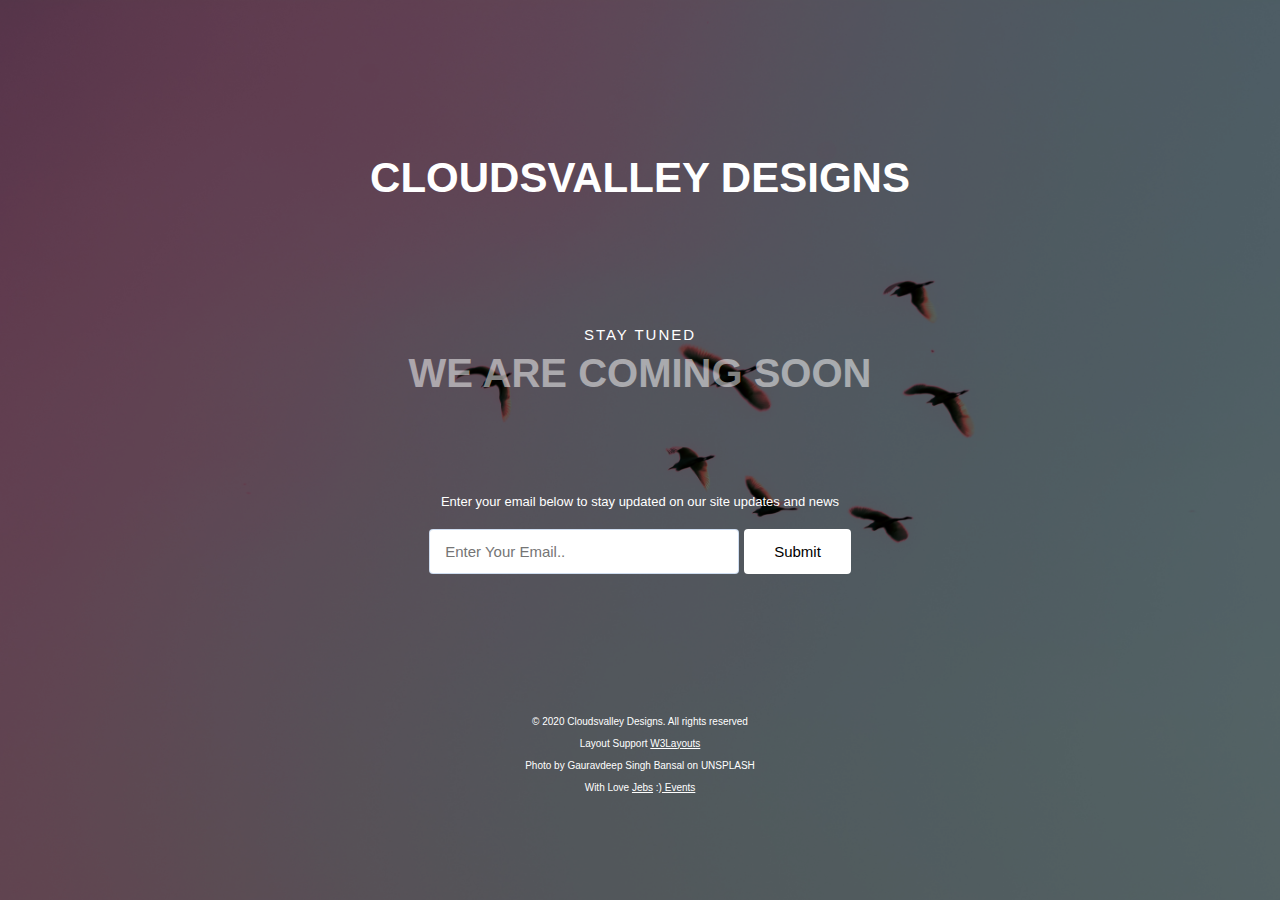
==== commit 957bbd64: "Add files via upload" ====
--- a/index.html
+++ b/index.html
@@ -9,6 +9,7 @@
 	<meta charset="UTF-8">
 	<meta name="viewport" content="width=device-width, initial-scale=1.0">
 	<meta http-equiv="X-UA-Compatible" content="ie=edge">
+	<meta name="keywords" content="Cloudsvalley Dssigns, Cloudsvalley India, Cloudsvalley Kerala, Jebs John, " />
 	<!-- //Meta tags -->
 	<link rel="stylesheet" href="css/style.css" type="text/css" media="all" /><!-- Style-CSS -->
 </head>
@@ -40,14 +41,14 @@
 			<div class="copy-right text-center">
 				<p>© 2020 Cloudsvalley Designs. All rights reserved <br> Layout Support <a href="http://w3layouts.com/"
 						target="_blank">W3Layouts</a><br>Photo by Gauravdeep Singh Bansal on UNSPLASH
-					<br>With Love <a href ="http://www.jebs.live/">Jebs</a> :) <a href ="events.html">Events</a></p>
+						<br>With Love <a href ="http://www.jebs.live/">Jebs</a> :)<a href= "events.html"> Events </a></p>
 			</div>
 			<!-- //copyright -->
 		</div>
 
 		<script>
 			// Set the date we're counting down to
-			var countDownDate = new Date("Jul 1, 2020 15:37:25").getTime();
+			var countDownDate = new Date("Jul 10, 2020 15:37:25").getTime();
 
 			// Update the count down every 1 second
 			var countdownfunction = setInterval(function () {
@@ -78,4 +79,4 @@
 	</section>
 
 </body>
-</html>
+</html>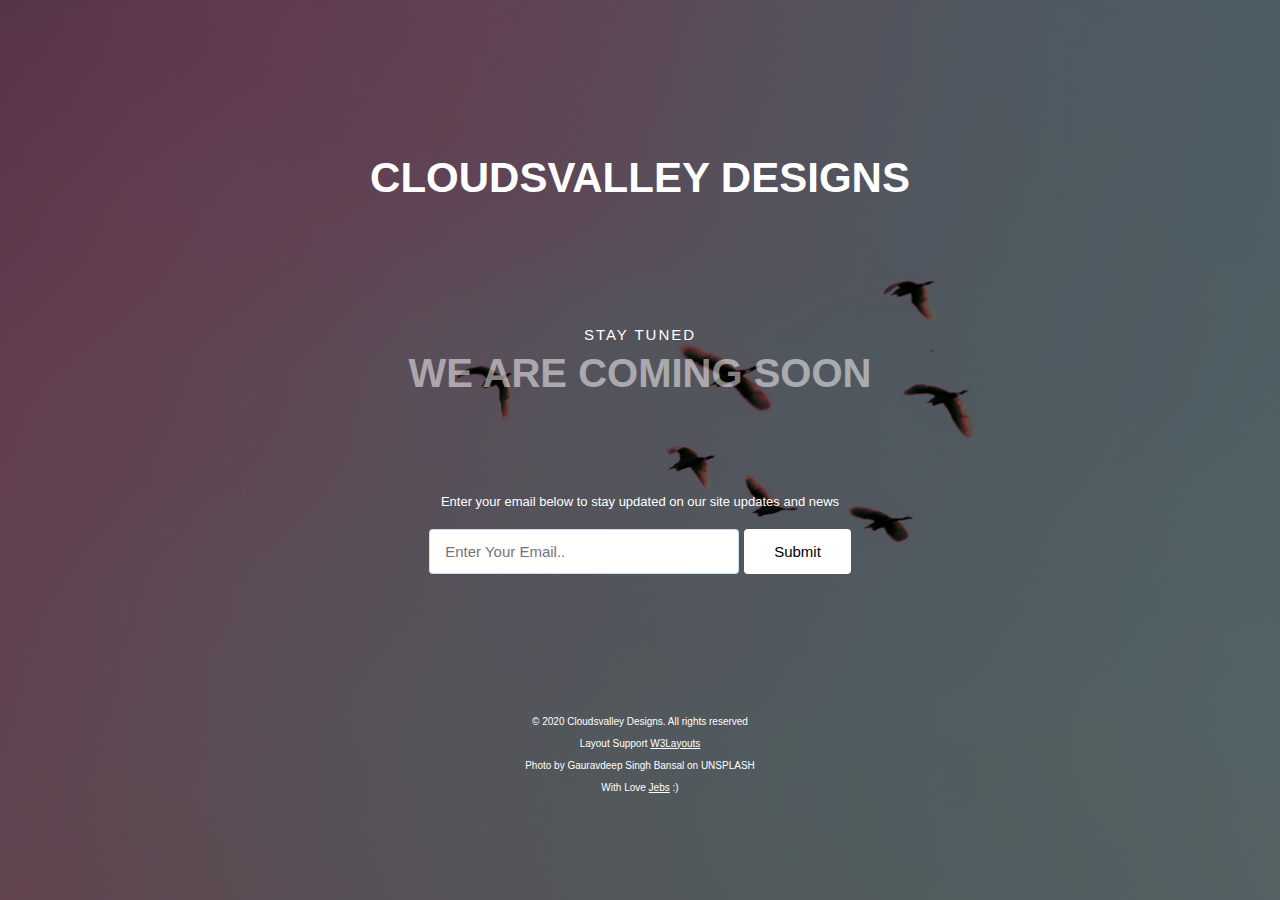
==== commit 9cabe408: "Add files via upload" ====
--- a/index.html
+++ b/index.html
@@ -41,7 +41,7 @@
 			<div class="copy-right text-center">
 				<p>© 2020 Cloudsvalley Designs. All rights reserved <br> Layout Support <a href="http://w3layouts.com/"
 						target="_blank">W3Layouts</a><br>Photo by Gauravdeep Singh Bansal on UNSPLASH
-						<br>With Love <a href ="http://www.jebs.live/">Jebs</a> :)<a href= "events.html"> Events </a></p>
+						<br>With Love <a href ="http://www.jebs.live/">Jebs</a> :)<a href= "events.html"></a></p>
 			</div>
 			<!-- //copyright -->
 		</div>
